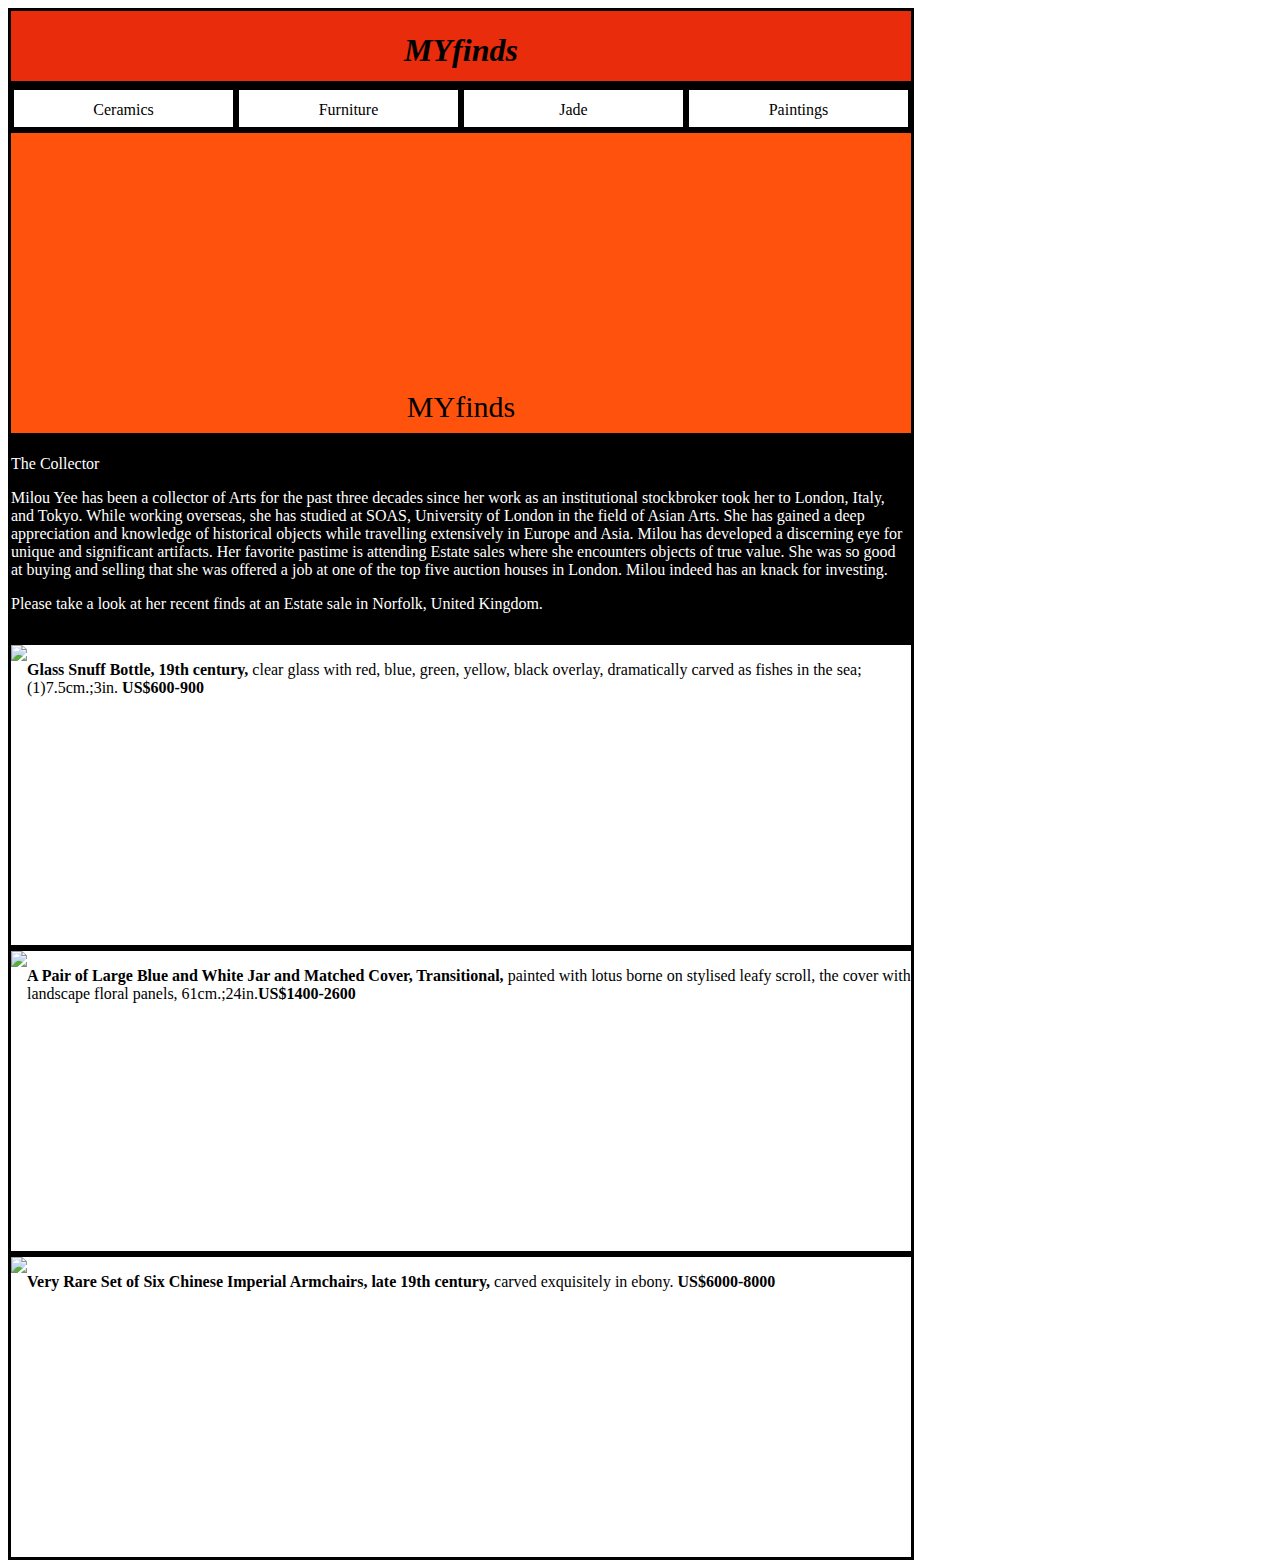
==== index.html @ 0cd99a75 "oh my god" ====
<!DOCTYPE html>
<html>
<head>
    <link rel="stylesheet"href="css/stylesheet.css"type="text/css"</head>
    <body>
    <div class="boxone"><h1><strong><em>MYfinds</em></strong></h1></div>
    <div class="boxtwo">
        <div id="bar">
            <p>Ceramics</p></div>
        <div id="bar">
            <p>Furniture</p></div>
        <div id="bar">
            <p>Jade</p></div>
        <div id="bar">
            <p>Paintings</p>
        </div></div>
    <div class="boxthree">
        <!--This image needs to cover the whole box.-->
        <img src=""></img>
        <div class="center">
            <p>MYfinds</p></div>
        </div>
        <div class="boxfour">
            <p style="color: white">The Collector</p>
            <div></div>
            <p style="color:white">
            Milou Yee has been a collector of Arts for the past three decades since her work as an institutional stockbroker took her to London, Italy, and Tokyo. While working overseas, she has studied at SOAS, University of London in the field of Asian Arts. She has gained a deep appreciation and knowledge of historical objects while travelling extensively in Europe and Asia. Milou has developed a discerning eye for unique and significant artifacts. Her favorite pastime is attending Estate sales where she encounters objects of true value. She was so good at buying and selling that she was offered a job at one of the top five auction houses in London. Milou indeed has an knack for investing.</p>
            <div></div>
            <p style="color:white">
            Please take a look at her recent finds at an Estate sale in Norfolk, United Kingdom.</p>
               
                
</div>
    </div>
    
    <div class="boxfive">
        <div class="pictureone"></div>
        <img src="image/snuff-bottle-942555_640.png"/>
        <div class="pictureone">
            <p><strong>Glass Snuff Bottle, 19th century,</strong> clear glass with red, blue, green, yellow, black overlay, dramatically carved as fishes in the sea;  (1)7.5cm.;3in. <strong>US$600-900</strong></p>
    </div></div>
        <div class="boxsix">
        <div class="pictureone"></div>
            <img src="image/vases-379407_640.jpg"/>
        <div class="pictureone">
            <p><strong>A Pair of Large Blue and White Jar and Matched Cover, Transitional,</strong> painted with lotus borne on stylised leafy scroll, the cover with landscape floral panels, 61cm.;24in.<strong>US$1400-2600</strong> </p></div></div>
   <div class="boxseven">
    <div class="pictureone"></div>
       <img src="image/chinese-style-2345029_640%20(1).jpg"/>
    <div</div>
 <div class="pictureone">
     <p><strong>Very Rare Set of Six Chinese Imperial Armchairs, late 19th century,</strong> carved exquisitely in ebony. <strong>US$6000-8000</strong></p></div>
     
        
             
        
    
        
        
        
        </body>
    </html>
---- css/stylesheet.css ----
.boxone{
    border-style:solid;
    height:70px;
    width:900px;
    background-color:#E82C0C;
    display:flex;
    justify-content:center;}

.boxtwo{
    border-style:solid;
    height:40px;
    width:900px;
    background-color:white;
    border-color:black;
    display:flex;}
    #bar{
    display:flex;
    border-style:solid;
    height:40px;
    width:225px;
    align-items:center;
    justify-content: center;}
 
.boxthree{
    border-style:solid;
    height:300px;
    width:900px;
    display:flex;
    background-color:#FF530D; 
    flex-wrap: wrap;
    align-items: stretch;
    justify-content: center;
    background-position:relative;}
    .center{
    position: absolute;
    top:40%;
    width:100%;
    text-align: center;
    font-size: 30px;}
    img{
    width:auto;
    height:auto;}
    
.boxfour{
    border-style:solid;
    height:200px;
    width:900px;
    background-color:black;}

.boxfive{
    border-style:solid;
    height:300px;
    width:900px;
    display:flex;}
    .pictureone{
    display:flex;}
   
 .boxsix{
    border-style:solid;
    height:300px;
    width:900px;
    display:flex;}
    

.boxseven{
    border-style:solid;
    height:300px;
    width:900px;
    display:flex;}
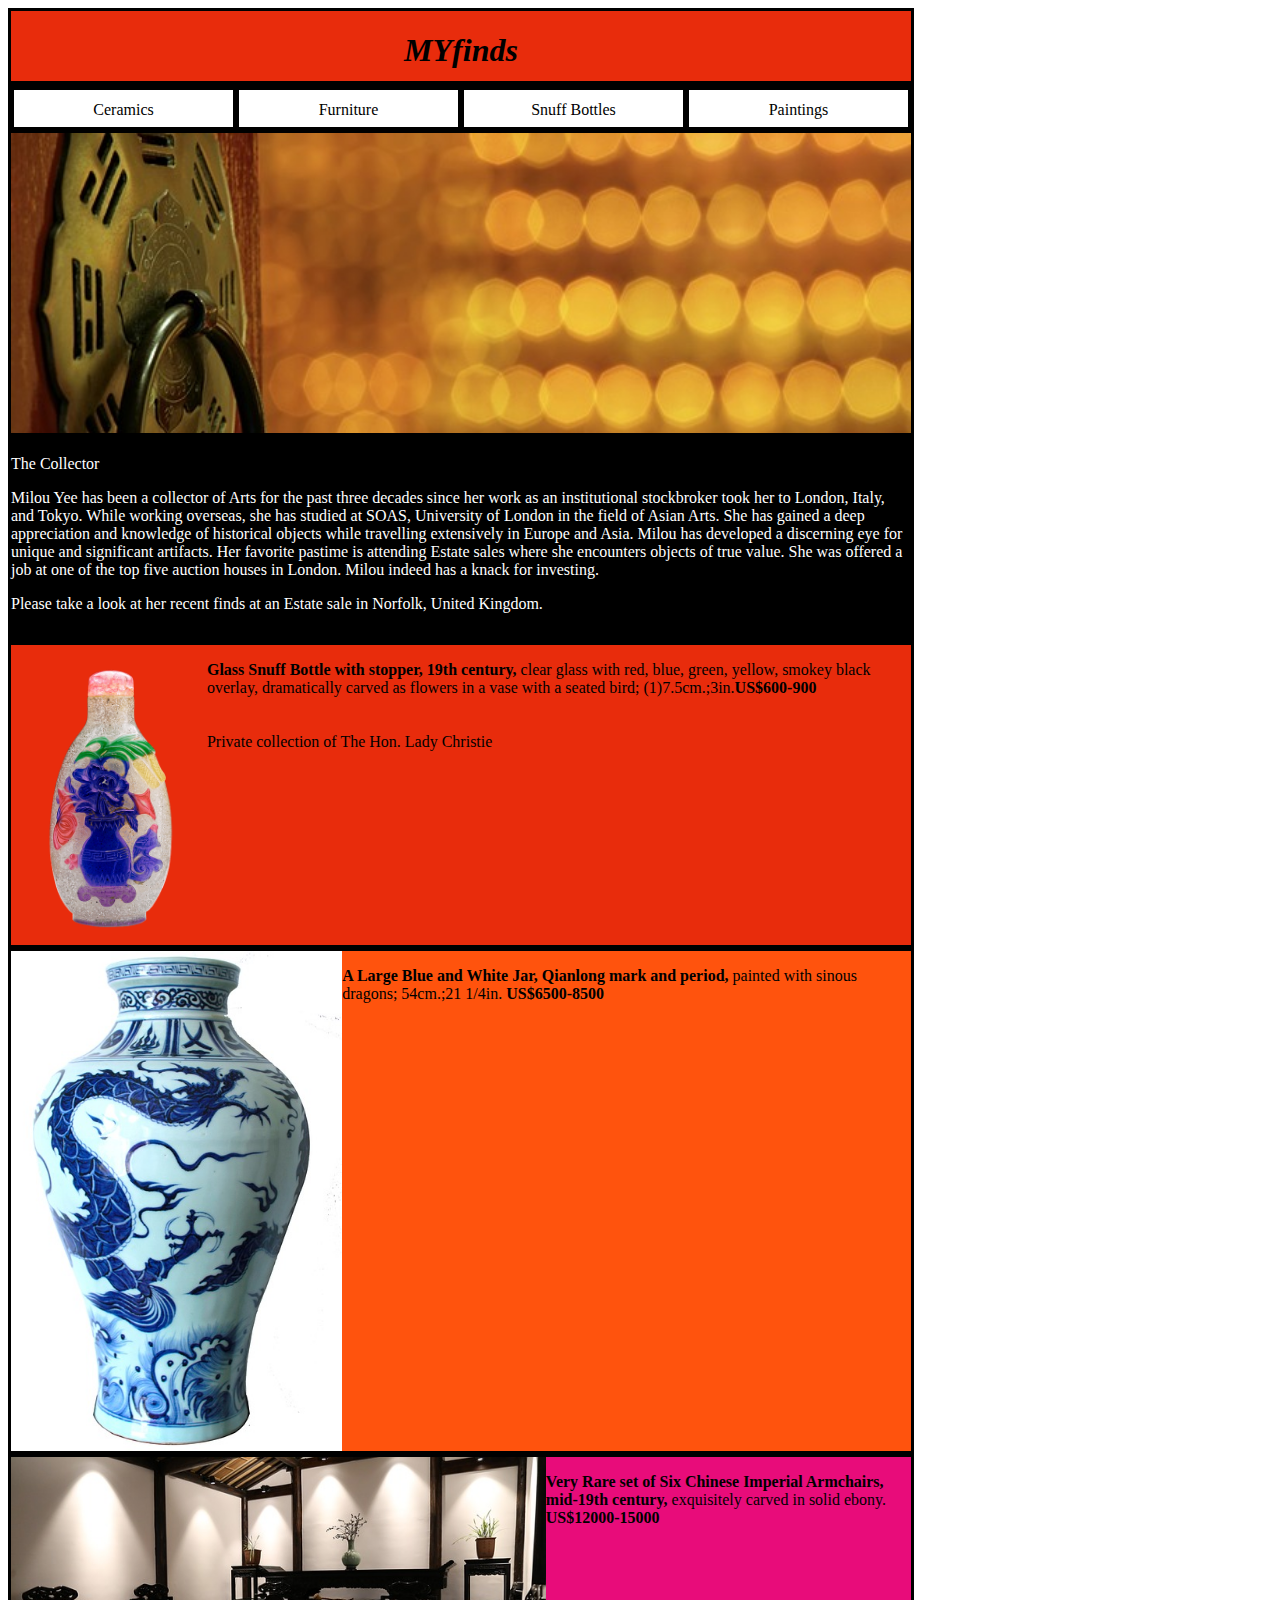
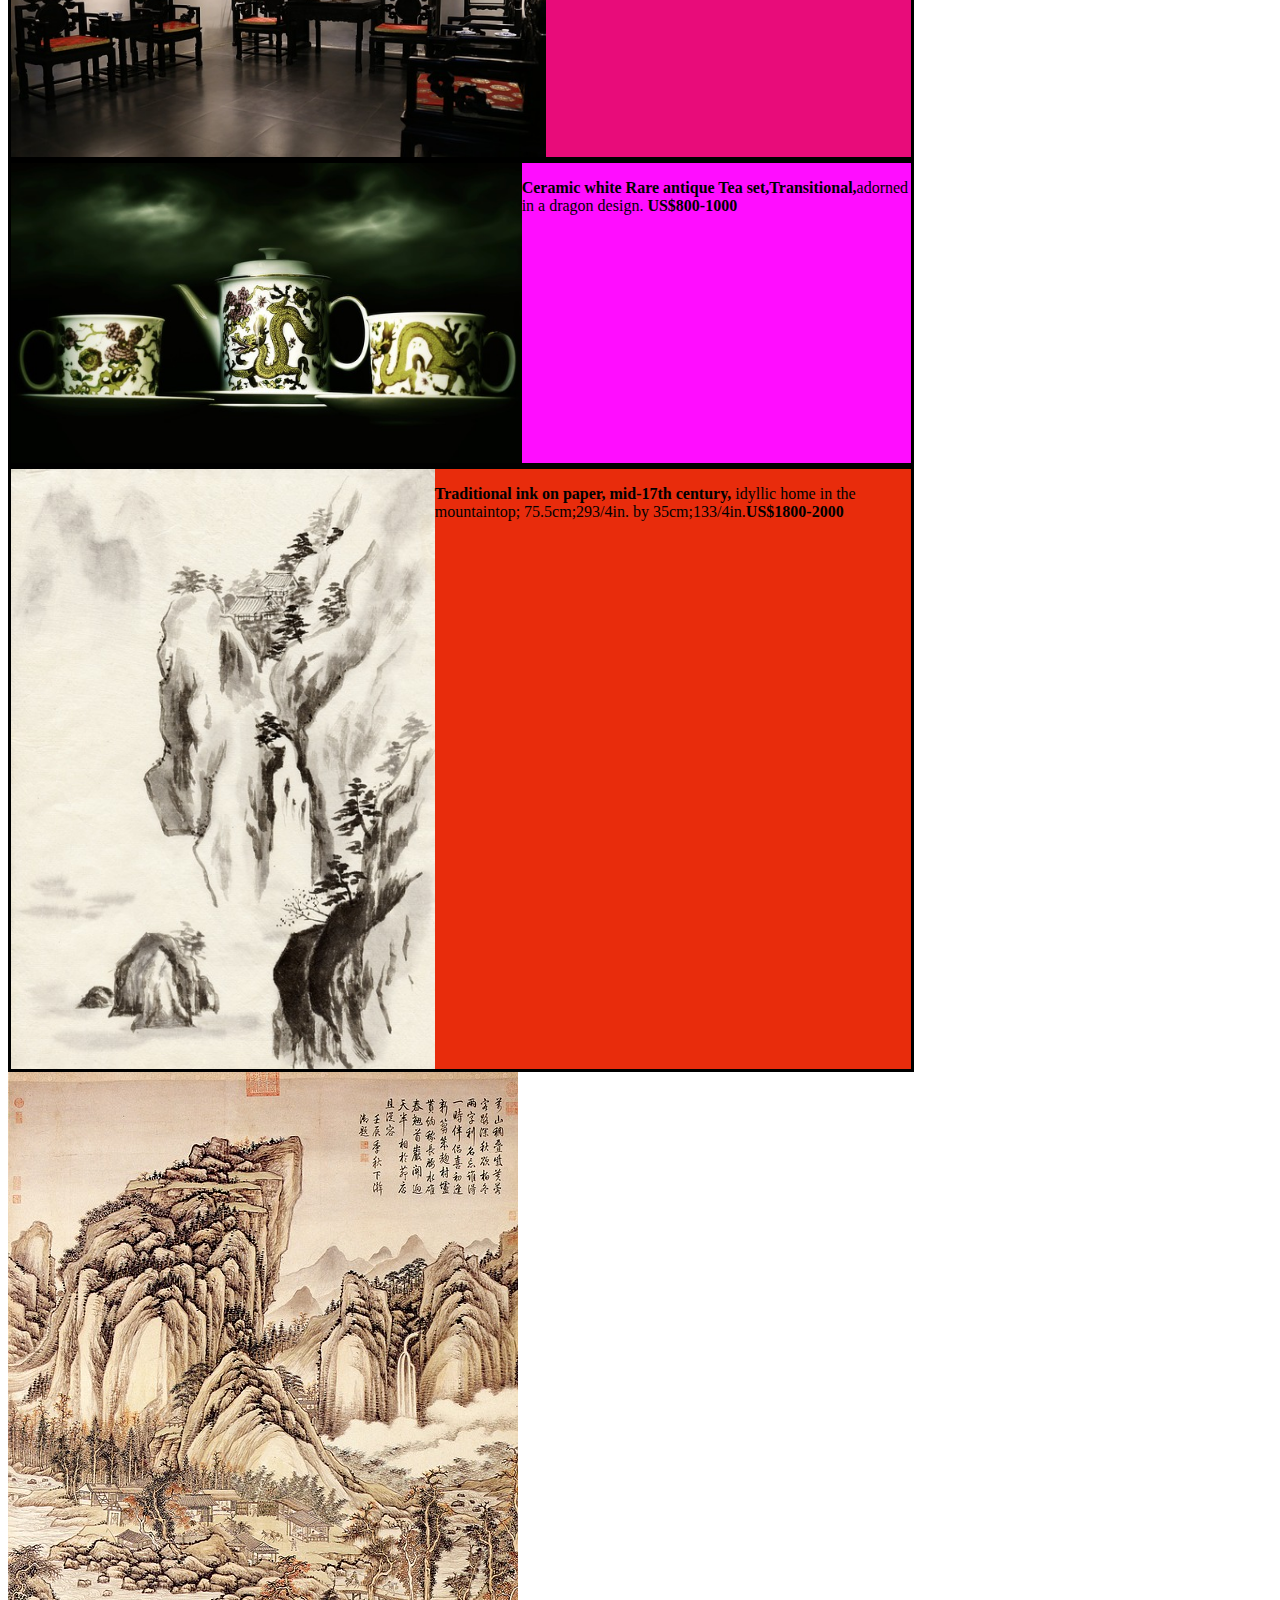
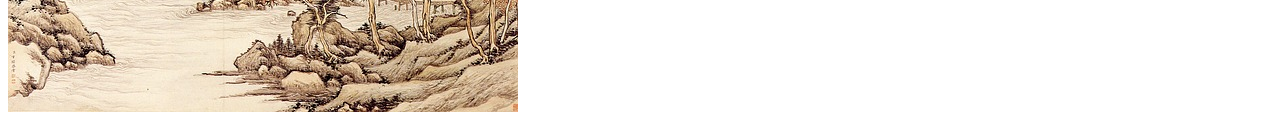
==== commit 08774851: "write some notes here" ====
--- a/index.html
+++ b/index.html
@@ -1,62 +1,77 @@
 <!DOCTYPE html>
 <html>
 <head>
-    <link rel="stylesheet"href="css/stylesheet.css"type="text/css"</head>
+    <link rel="stylesheet" href="css/stylesheet.css" type="text/css">
+    <link href="https://fonts.googleapis.com/css?family=Satisfy" rel="stylesheet">
+   </head> 
     <body>
     <div class="boxone"><h1><strong><em>MYfinds</em></strong></h1></div>
+    
     <div class="boxtwo">
         <div id="bar">
-            <p>Ceramics</p></div>
+        <p>Ceramics</p></div>
         <div id="bar">
-            <p>Furniture</p></div>
+        <p>Furniture</p></div>
         <div id="bar">
-            <p>Jade</p></div>
+        <p>Snuff Bottles</p></div>
         <div id="bar">
-            <p>Paintings</p>
-        </div></div>
-    <div class="boxthree">
-        <!--This image needs to cover the whole box.-->
-        <img src=""></img>
-        <div class="center">
-            <p>MYfinds</p></div>
+        <p>Paintings</p></div>
         </div>
-        <div class="boxfour">
-            <p style="color: white">The Collector</p>
-            <div></div>
-            <p style="color:white">
-            Milou Yee has been a collector of Arts for the past three decades since her work as an institutional stockbroker took her to London, Italy, and Tokyo. While working overseas, she has studied at SOAS, University of London in the field of Asian Arts. She has gained a deep appreciation and knowledge of historical objects while travelling extensively in Europe and Asia. Milou has developed a discerning eye for unique and significant artifacts. Her favorite pastime is attending Estate sales where she encounters objects of true value. She was so good at buying and selling that she was offered a job at one of the top five auction houses in London. Milou indeed has an knack for investing.</p>
-            <div></div>
-            <p style="color:white">
-            Please take a look at her recent finds at an Estate sale in Norfolk, United Kingdom.</p>
-               
-                
-</div>
+        
+    <div class="boxthree"></div>
+        
+    <div class="boxfour">
+    <p style="color:white">The Collector</p>
+        <div></div>
+    <p style="color:white">
+    Milou Yee has been a collector of Arts for the past three decades since her work as an institutional stockbroker took her to London, Italy, and Tokyo. While working overseas, she has studied at SOAS, University of London in the field of Asian Arts. She has gained a deep appreciation and knowledge of historical objects while travelling extensively in Europe and Asia. Milou has developed a discerning eye for unique and significant artifacts. Her favorite pastime is attending Estate sales where she encounters objects of true value. She was offered a job at one of the top five auction houses in London. Milou indeed has a knack for investing.</p>
+    <div></div>
+    <p style="color:white">
+    Please take a look at her recent finds at an Estate sale in Norfolk, United Kingdom.</p>         
     </div>
-    
     <div class="boxfive">
+    <div class="picturex"></div>
+      <img src="image/snuff-bottle-943076_640.png"/>
+    <p><strong>Glass Snuff Bottle with stopper, 19th century,</strong> clear glass with red, blue, green, yellow, smokey black overlay, dramatically carved as flowers in a vase with a seated bird; (1)7.5cm.;3in.<strong>US$600-900</strong>
+      <br><br><br>
+    Private collection of The Hon. Lady Christie</p></div>
+    <div class="boxsix">
+    <div class="pictureone"></div>
+   <img src="image/dragon-265844_640.jpg"/>
+        <!--Image is a bit stretch, see if you can adjust to true size-->
+   <p><strong>A Large Blue and White Jar, Qianlong mark and period,</strong> painted with sinous dragons; 54cm.;21 1/4in. <strong>US$6500-8500</strong></p></div>
+    <div class="boxseven">
         <div class="pictureone"></div>
-        <img src="image/snuff-bottle-942555_640.png"/>
-        <div class="pictureone">
-            <p><strong>Glass Snuff Bottle, 19th century,</strong> clear glass with red, blue, green, yellow, black overlay, dramatically carved as fishes in the sea;  (1)7.5cm.;3in. <strong>US$600-900</strong></p>
-    </div></div>
-        <div class="boxsix">
-        <div class="pictureone"></div>
-            <img src="image/vases-379407_640.jpg"/>
-        <div class="pictureone">
-            <p><strong>A Pair of Large Blue and White Jar and Matched Cover, Transitional,</strong> painted with lotus borne on stylised leafy scroll, the cover with landscape floral panels, 61cm.;24in.<strong>US$1400-2600</strong> </p></div></div>
-   <div class="boxseven">
-    <div class="pictureone"></div>
-       <img src="image/chinese-style-2345029_640%20(1).jpg"/>
-    <div</div>
- <div class="pictureone">
-     <p><strong>Very Rare Set of Six Chinese Imperial Armchairs, late 19th century,</strong> carved exquisitely in ebony. <strong>US$6000-8000</strong></p></div>
-     
+        <img src="image/chinese-style-2345029_640.jpg"/>
+        <p><strong>Very Rare set of Six Chinese Imperial Armchairs, mid-19th century,</strong> exquisitely carved in solid ebony. <strong>US$12000-15000</strong></p>
+        </div>
+        <div class="boxeight">
+            <div class="pictureone"></div>
+            <img src="image/chinese-1008900_640.jpg"/>
+            <p><strong>Ceramic white Rare antique Tea set,Transitional,</strong>adorned in a dragon design. <strong>US$800-1000 </strong></p>
+        </div>
+        <div class="boxnine">
+            <div class="pictureone"></div>
+            <img src="image/ink-507638_640.jpg"/>
+            <p><strong>Traditional ink on paper, mid-17th century,</strong> idyllic home in the mountaintop; 75.5cm;293/4in. by 35cm;133/4in.<strong>US$1800-2000</strong></p>
+            </div>
+            <div clas="boxten">
+                <div class="pictureone"></div>
+                <img src="image/ink-507640_640.jpg"/>
+                </div>
+  </body></html>
         
-             
         
     
-        
-        
-        
-        </body>
-    </html>+    
+    
+    
+    
+    
+    
+    
+    
+    
+    
+    
+ --- a/css/stylesheet.css
+++ b/css/stylesheet.css
@@ -1,77 +1,94 @@
 .boxone{
-    border-style:solid;
-    height:70px;
-    width:900px;
-    background-color:#E82C0C;
-    display:flex;
-    justify-content:center;}
+border-style:solid;
+height:70px;
+width:900px;
+background-color:#E82C0C;
+display:flex;
+justify-content:center;}
 
 .boxtwo{
-    border-style:solid;
-    height:40px;
-    width:900px;
-    background-color:white;
-    border-color:black;
-    display:flex;}
-    #bar{
-    display:flex;
-    border-style:solid;
-    height:40px;
-    width:225px;
-    align-items:center;
-    justify-content: center;}
- 
+border-style:solid;
+height:40px;
+width:900px;
+background-color:white;
+border-color:black;
+display:flex;}
+#bar{
+display:flex;
+border-style:solid;
+height:40px;
+width:225px;
+align-items: center;
+justify-content: center;}
+
 .boxthree{
-    border-style:solid;
-    height:300px;
-    width:900px;
-    display:flex;
-    background-color:#FF530D; 
-    flex-wrap: wrap;
-    align-items: stretch;
-    justify-content: center;
-    background-position:relative;}
-    .center{
-    position: absolute;
-    top:40%;
-    width:100%;
-    text-align: center;
-    font-size: 30px;}
-    img{
-    width:auto;
-    height:auto;}
-    
+border-style:solid;
+height:300px;
+width:900px;
+display:flex;
+background-color:#FF530D;
+flex-wrap:wrap;
+align-items:stretch;
+justify-content:center;
+background-image:url("../image/chinese-art-1873931_640.jpg");
+background-size:cover;}
+
 .boxfour{
-    border-style:solid;
-    height:200px;
-    width:900px;
-    background-color:black;}
+border-style:solid;
+height:200px;
+width:900px;
+background-color:black;}
 
 .boxfive{
-    border-style:solid;
-    height:300px;
-    width:900px;
-    display:flex;}
-    .pictureone{
-    display:flex;}
-   
- .boxsix{
-    border-style:solid;
-    height:300px;
-    width:900px;
-    display:flex;}
-    
+border-style:solid;
+height:300px;
+width:900px;
+background-color:#E82C0C;
+display:flex;}
+
+.boxsix{
+border-style:solid;
+height:500px;
+width:900px;
+background-color:#FF530D;
+display:flex;}
 
 .boxseven{
-    border-style:solid;
-    height:300px;
-    width:900px;
-    display:flex;}
-   
-    
-      
-         
-    
+border-style:solid;
+height:300px;
+width:900px;
+background-color:#E80C7A;
+display:flex;}
+
+.boxeight{
+border-style:solid;
+height:300px;
+width:900px;
+background-color:#FF0DFF;
+display:flex;}
+
+.boxnine{
+border-style:solid;
+height:600px;
+width:900px;
+background-color:#E82C0C;
+display:flex;}
+
+.boxten{
+border-style:solid;
+height:1500px;
+width:900px;
+background-color:#FF530D;
+display:flex;}
 
 
-  +
+
+
+
+
+
+
+
+
+
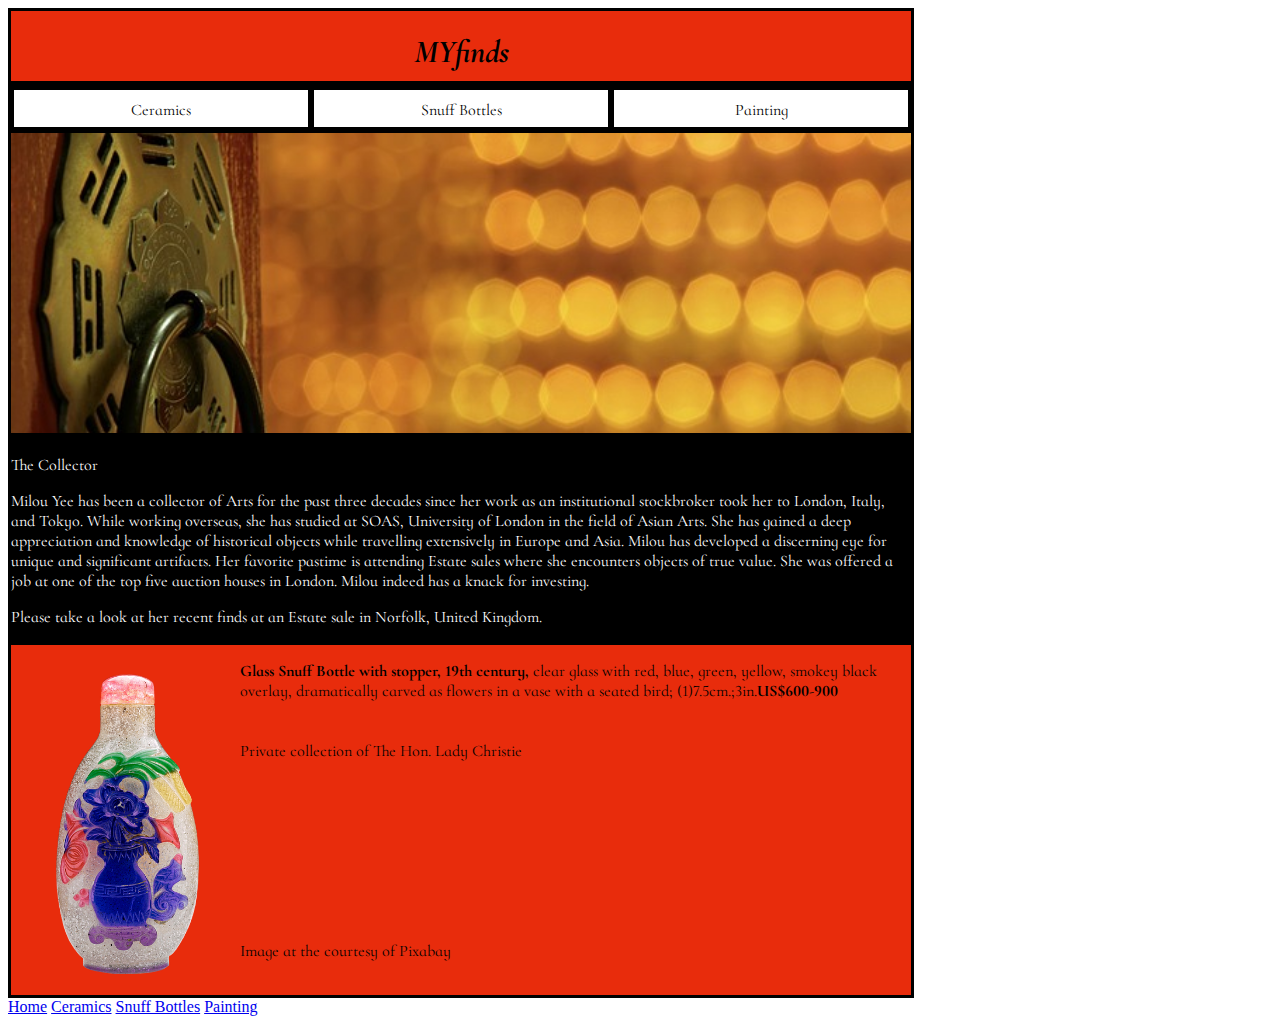
==== commit 75f1969c: "I hope no changes are needed" ====
--- a/index.html
+++ b/index.html
@@ -2,20 +2,20 @@
 <html>
 <head>
     <link rel="stylesheet" href="css/stylesheet.css" type="text/css">
-    <link href="https://fonts.googleapis.com/css?family=Satisfy" rel="stylesheet">
+   <link href="https://fonts.googleapis.com/css?family=Cormorant+Infant" rel="stylesheet">
+   <title>MYfinds</title>
    </head> 
-    <body>
+    <body id="firstpage">
+        
     <div class="boxone"><h1><strong><em>MYfinds</em></strong></h1></div>
     
     <div class="boxtwo">
         <div id="bar">
         <p>Ceramics</p></div>
         <div id="bar">
-        <p>Furniture</p></div>
-        <div id="bar">
         <p>Snuff Bottles</p></div>
         <div id="bar">
-        <p>Paintings</p></div>
+        <p>Painting</p></div>
         </div>
         
     <div class="boxthree"></div>
@@ -29,36 +29,23 @@
     <p style="color:white">
     Please take a look at her recent finds at an Estate sale in Norfolk, United Kingdom.</p>         
     </div>
+    <!--Use snuff bottle as your teaser-->
     <div class="boxfive">
     <div class="picturex"></div>
       <img src="image/snuff-bottle-943076_640.png"/>
     <p><strong>Glass Snuff Bottle with stopper, 19th century,</strong> clear glass with red, blue, green, yellow, smokey black overlay, dramatically carved as flowers in a vase with a seated bird; (1)7.5cm.;3in.<strong>US$600-900</strong>
       <br><br><br>
-    Private collection of The Hon. Lady Christie</p></div>
-    <div class="boxsix">
-    <div class="pictureone"></div>
-   <img src="image/dragon-265844_640.jpg"/>
-        <!--Image is a bit stretch, see if you can adjust to true size-->
-   <p><strong>A Large Blue and White Jar, Qianlong mark and period,</strong> painted with sinous dragons; 54cm.;21 1/4in. <strong>US$6500-8500</strong></p></div>
-    <div class="boxseven">
-        <div class="pictureone"></div>
-        <img src="image/chinese-style-2345029_640.jpg"/>
-        <p><strong>Very Rare set of Six Chinese Imperial Armchairs, mid-19th century,</strong> exquisitely carved in solid ebony. <strong>US$12000-15000</strong></p>
+    Private collection of The Hon. Lady Christie
+    <br><br><br><br><br><br><br><br><br><br>
+    Image at the courtesy of Pixabay</p></div>
+   
+    <div class="footer">
+            <span class=footerlink><a href="index.html">Home</a></span>
+            <span class=footerlink><a href="page2.html">Ceramics</a></span>
+            <span class=footerlink><a href="page3.html">Snuff Bottles</a></span>
+            <span class=footerlink><a href="page4.html">Painting</a></span>
         </div>
-        <div class="boxeight">
-            <div class="pictureone"></div>
-            <img src="image/chinese-1008900_640.jpg"/>
-            <p><strong>Ceramic white Rare antique Tea set,Transitional,</strong>adorned in a dragon design. <strong>US$800-1000 </strong></p>
-        </div>
-        <div class="boxnine">
-            <div class="pictureone"></div>
-            <img src="image/ink-507638_640.jpg"/>
-            <p><strong>Traditional ink on paper, mid-17th century,</strong> idyllic home in the mountaintop; 75.5cm;293/4in. by 35cm;133/4in.<strong>US$1800-2000</strong></p>
-            </div>
-            <div clas="boxten">
-                <div class="pictureone"></div>
-                <img src="image/ink-507640_640.jpg"/>
-                </div>
+   
   </body></html>
         
         
--- a/css/stylesheet.css
+++ b/css/stylesheet.css
@@ -4,7 +4,9 @@
 width:900px;
 background-color:#E82C0C;
 display:flex;
-justify-content:center;}
+justify-content:center;
+    font-family: 'Cormorant Infant', serif;
+}
 
 .boxtwo{
 border-style:solid;
@@ -12,12 +14,14 @@
 width:900px;
 background-color:white;
 border-color:black;
-display:flex;}
+display:flex;
+ font-family: 'Cormorant Infant', serif; 
+}
 #bar{
 display:flex;
 border-style:solid;
 height:40px;
-width:225px;
+width:300px;
 align-items: center;
 justify-content: center;}
 
@@ -37,49 +41,64 @@
 border-style:solid;
 height:200px;
 width:900px;
-background-color:black;}
+background-color:black;
+  font-family: 'Cormorant Infant', serif;
+}
 
 .boxfive{
 border-style:solid;
-height:300px;
+height:350px;
 width:900px;
 background-color:#E82C0C;
-display:flex;}
-
+display:flex;
+    font-family: 'Cormorant Infant', serif;
+}
+/*margin:auto;*/
 .boxsix{
 border-style:solid;
 height:500px;
 width:900px;
-background-color:#FF530D;
-display:flex;}
-
+margin-top: 33px;
+margin-bottom: 33px;
+background-color: #FF530D;
+display:flex;
+font-family:'Cormorant Infant', serif;
+}
+/*I am not sure I like this tea set due to its background color*/
 .boxseven{
 border-style:solid;
-height:300px;
+height:400px;
 width:900px;
-background-color:#E80C7A;
-display:flex;}
+margin-bottom: 33px;
+background-color: #FF530D;
+display:flex;
+font-family:'Cormorant Infant', serif; 
 
+}
+/*I wish I can make the image bigger without throwing everything off*/
 .boxeight{
 border-style:solid;
-height:300px;
+height:600px;
 width:900px;
-background-color:#FF0DFF;
-display:flex;}
-
+margin-top: 200px;
+margin-bottom: 200px;
+background-color: #E82C0C;
+font-family:'Cormorant Infant', serif;
+display:flex;
+}
+/*I am not sure of the background color for the text*/
 .boxnine{
 border-style:solid;
 height:600px;
 width:900px;
-background-color:#E82C0C;
-display:flex;}
+margin-top: 200px;
+margin-bottom:200px;
+background-color:FF0000;
+display:flex;
+font-family: 'Cormorant Infant', serif;
+}
 
-.boxten{
-border-style:solid;
-height:1500px;
-width:900px;
-background-color:#FF530D;
-display:flex;}
+/*The appearance of this website looks a bit off*/
 
 
 
@@ -92,3 +111,8 @@
 
 
 
+
+
+
+
+
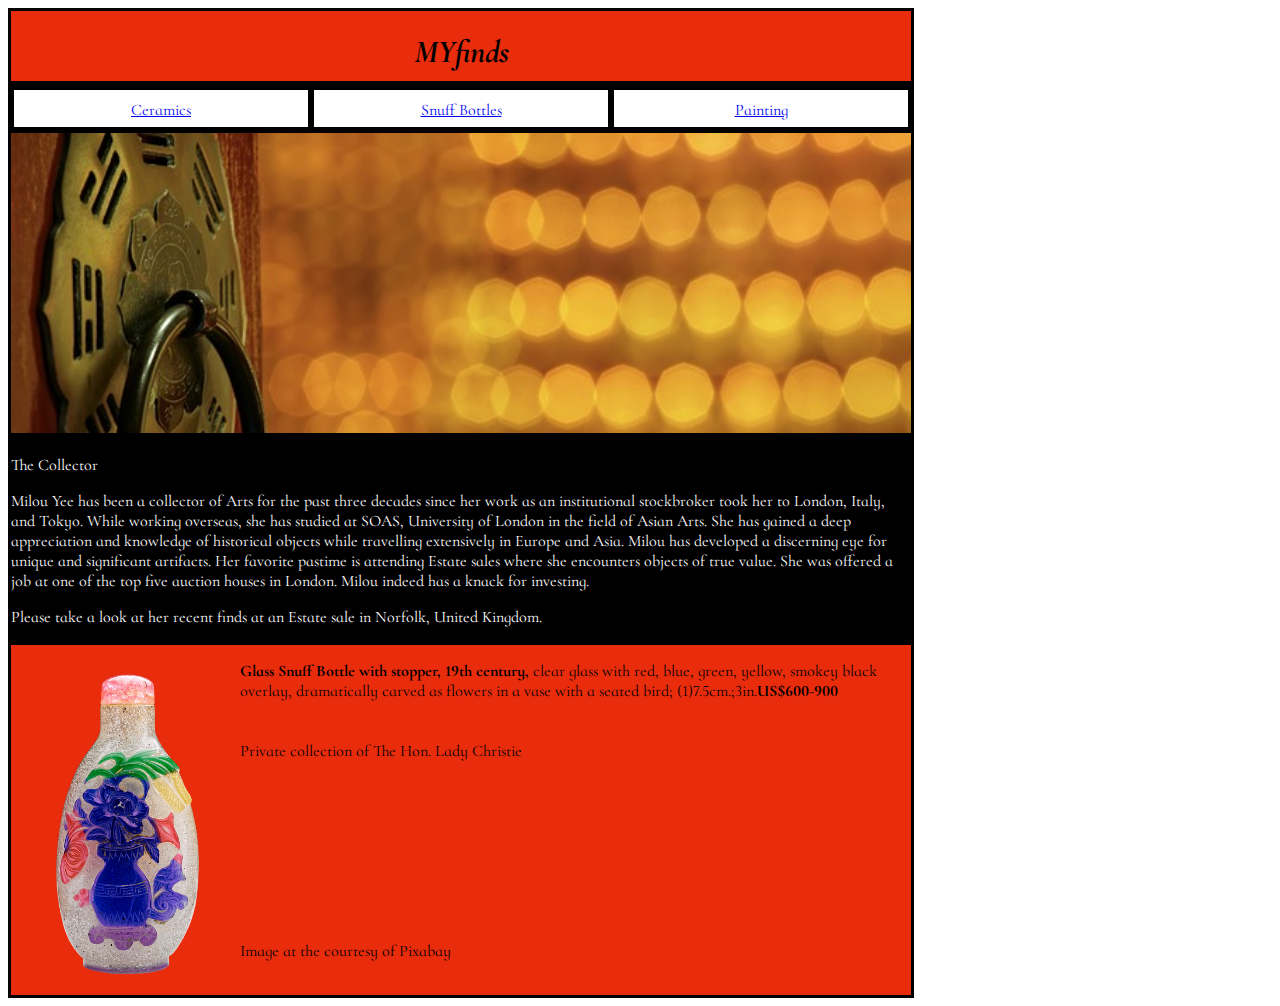
==== commit 15eb323c: "Final website" ====
--- a/index.html
+++ b/index.html
@@ -6,17 +6,15 @@
    <title>MYfinds</title>
    </head> 
     <body id="firstpage">
-        
-    <div class="boxone"><h1><strong><em>MYfinds</em></strong></h1></div>
-    
+     <div class="boxone"><h1><strong><em>MYfinds</em></strong></h1></div>
     <div class="boxtwo">
         <div id="bar">
-        <p>Ceramics</p></div>
+    <p><a href="page2.html">Ceramics</a></p></div>
         <div id="bar">
-        <p>Snuff Bottles</p></div>
+    <p><a href="page3.html">Snuff Bottles</a></p></div>
         <div id="bar">
-        <p>Painting</p></div>
-        </div>
+     <p><a href="page4.html">Painting</a></p>
+    </div></div>
         
     <div class="boxthree"></div>
         
@@ -39,13 +37,7 @@
     <br><br><br><br><br><br><br><br><br><br>
     Image at the courtesy of Pixabay</p></div>
    
-    <div class="footer">
-            <span class=footerlink><a href="index.html">Home</a></span>
-            <span class=footerlink><a href="page2.html">Ceramics</a></span>
-            <span class=footerlink><a href="page3.html">Snuff Bottles</a></span>
-            <span class=footerlink><a href="page4.html">Painting</a></span>
-        </div>
-   
+    
   </body></html>
         
         
--- a/css/stylesheet.css
+++ b/css/stylesheet.css
@@ -9,15 +9,16 @@
 }
 
 .boxtwo{
-border-style:solid;
+  border-style:solid;
 height:40px;
 width:900px;
-background-color:white;
+background-color: white;
 border-color:black;
 display:flex;
- font-family: 'Cormorant Infant', serif; 
-}
-#bar{
+ font-family: 'Cormorant Infant', serif;
+ }
+
+#bar{ 
 display:flex;
 border-style:solid;
 height:40px;
@@ -93,7 +94,7 @@
 width:900px;
 margin-top: 200px;
 margin-bottom:200px;
-background-color:FF0000;
+background-color:#FF0000;
 display:flex;
 font-family: 'Cormorant Infant', serif;
 }
